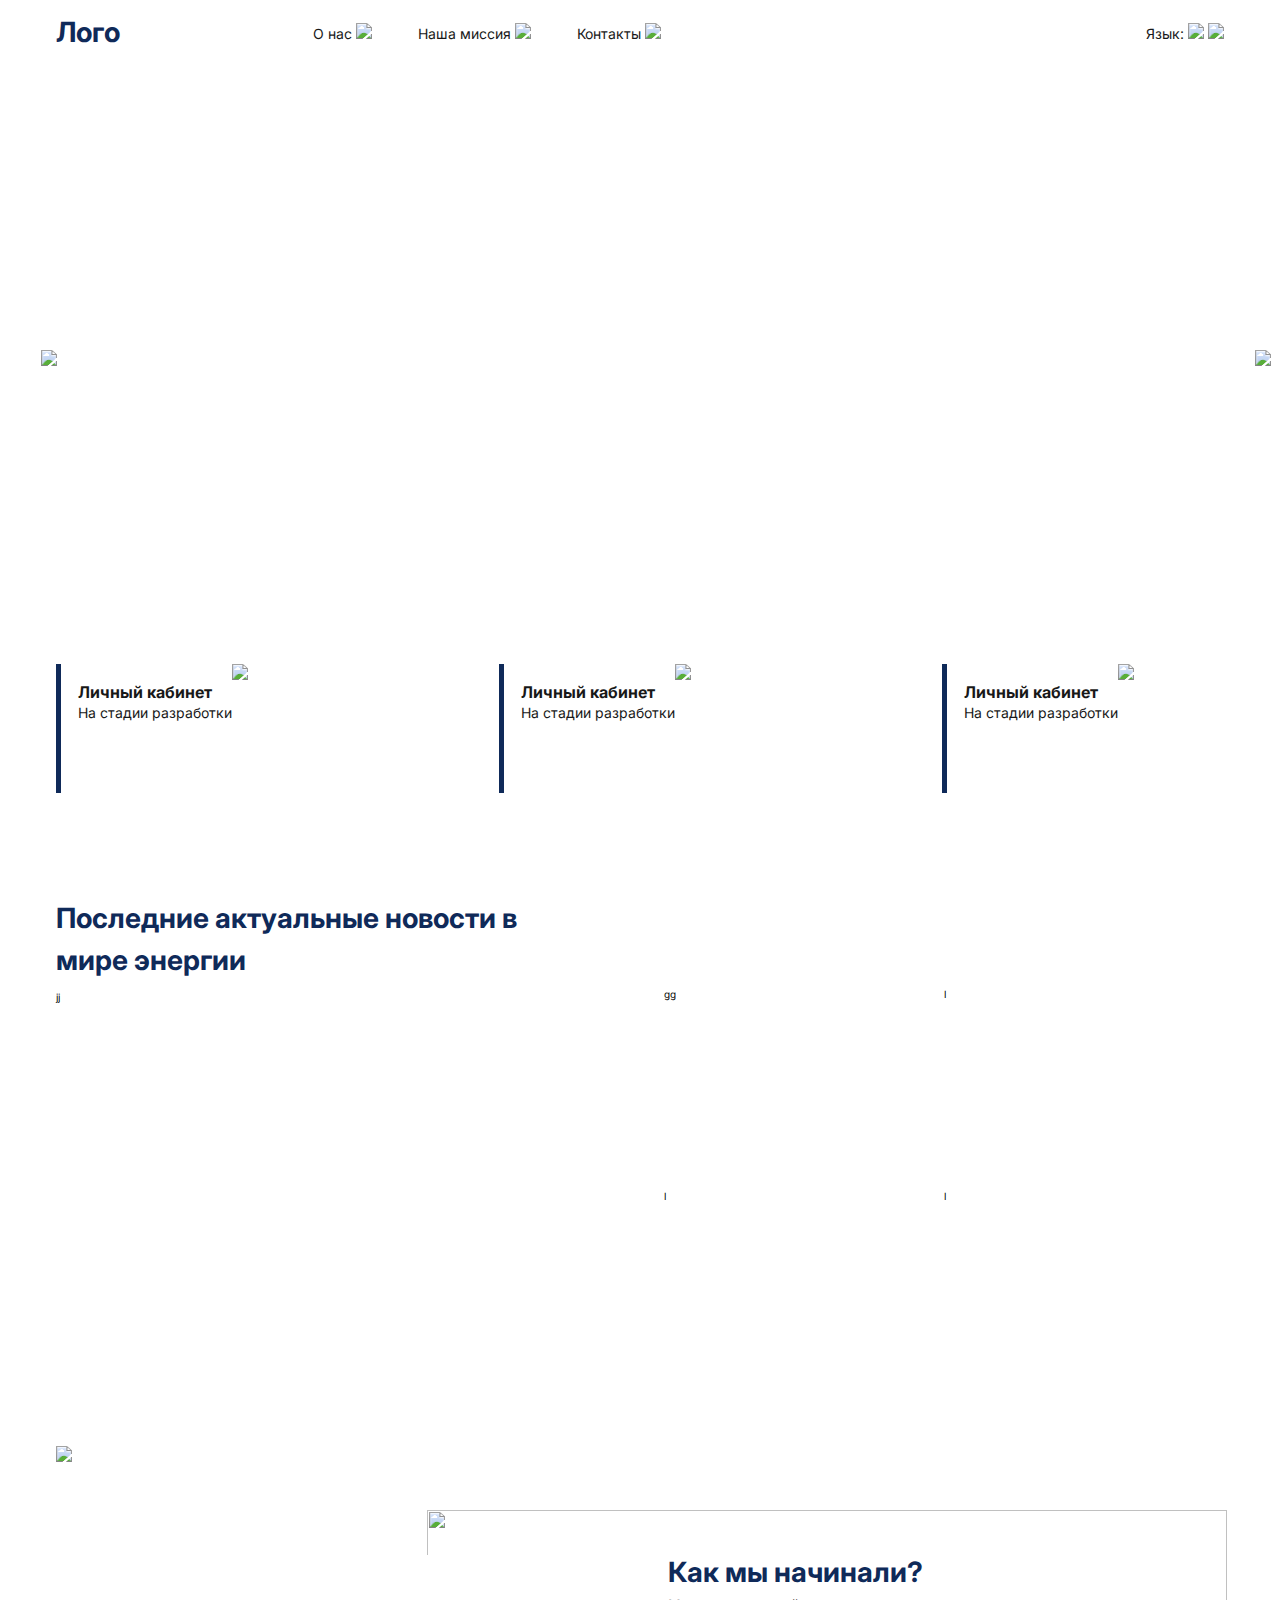
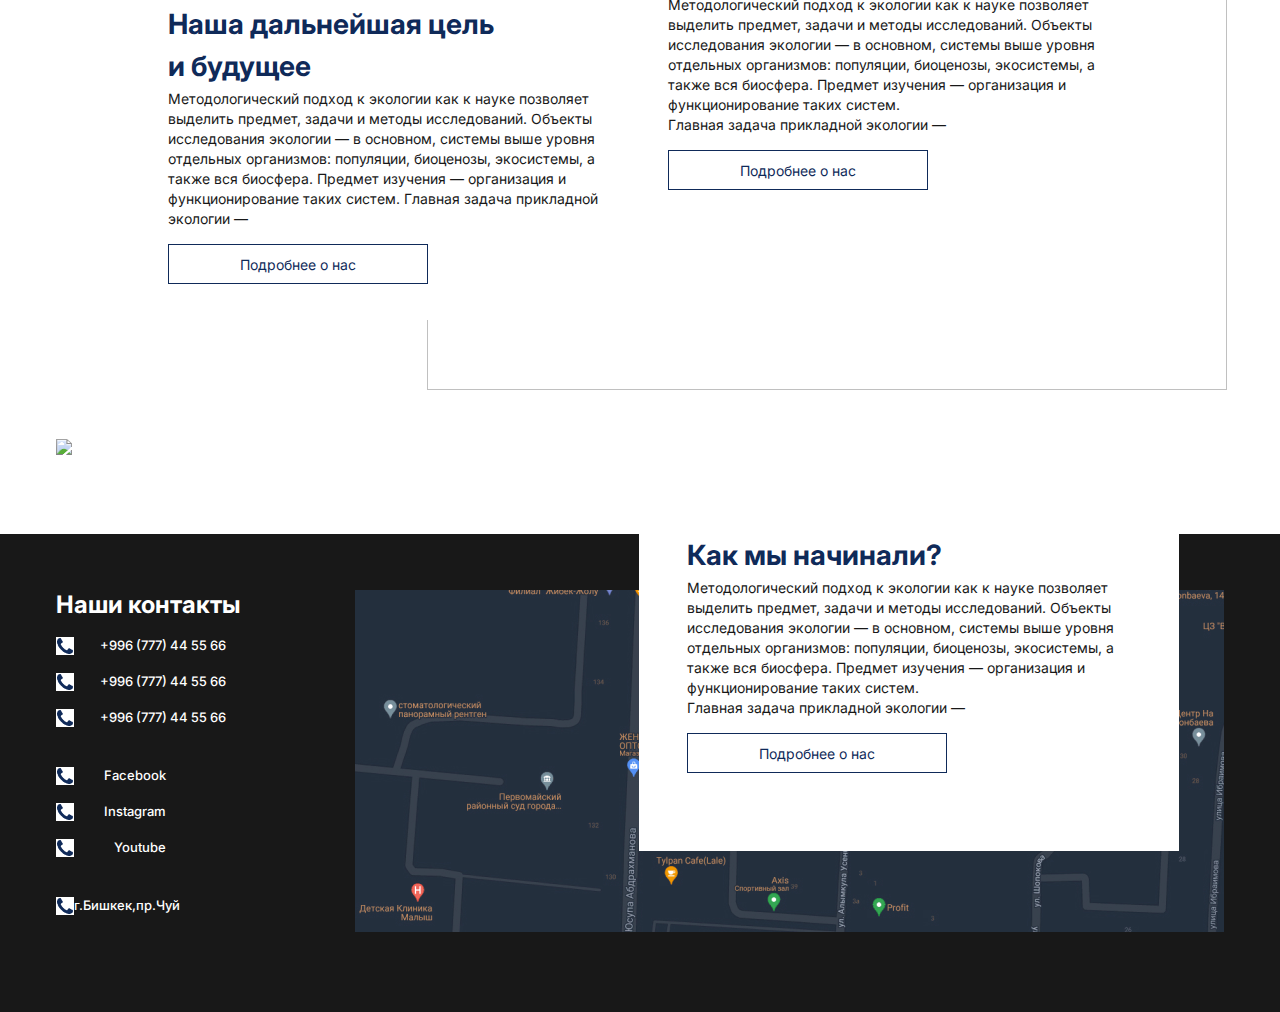
==== index.html @ 518c6cf9 "footer part finished" ====
<!DOCTYPE html>
<html lang="en   S">
  <head>
    <meta charset="UTF-8" />
    <meta http-equiv="X-UA-Compatible" content="IE=edge" />
    <meta name="viewport" content="width=device-width, initial-scale=1.0" />
    <title>Document</title>
    <link rel="preconnect" href="https://fonts.googleapis.com" />
    <link rel="preconnect" href="https://fonts.gstatic.com" crossorigin />
    <link rel="preconnect" href="https://fonts.googleapis.com" />
    <link rel="preconnect" href="https://fonts.gstatic.com" crossorigin />
    <link
      href="https://fonts.googleapis.com/css2?family=Inter:wght@400;500;700&display=swap"
      rel="stylesheet"
    />

    <link rel="stylesheet" href="./style.css" />
  </head>
  <body>
      <div class="container">
        <nav class="navbar">
          <div class="navbar__logo text-h1-28px">Лого</div>
          <div class="menu">
            <ul class="menu__items">
              <li class="menu__item">
                <a href="about" class="menu__link text-p-14px"
                  >О нас
                  <img src="./images/arrow.jpg" class="menu__img" />
                </a>
              </li>
              <li class="menu__item">
                <a href="about" class="menu__link text-p-14px"
                  >Наша миссия <img src="./images/arrow.jpg" class="menu__img"
                /></a>
              </li>
              <li class="menu__item">
                <a href="about" class="menu__link text-p-14px"
                  >Контакты <img src="./images/arrow.jpg" class="menu__img"
                /></a>
              </li>
            </ul>
            <div class="lang-switcher text-p-14px">
              Язык:
              <img src="./images/KG.jpg" class="lang-switcher__kg" />
              <img src="./images/RU.jpg" class="lang-switcher__ru" />
            </div>
        </nav>
      </div>
      <div class="header">
        <div class="header__button-arrow left-arrow"><img  src="./images/Arrow - Right 2.png"/></div>
        <article class="header__article">
          <h1 class="header__text text-h1-white-28px">Теплосети</h1>
        <p class="header__paragraph text-p-white-14px">Тепло в каждый уголок нашей страны</p>
        <button class="button header__button text-p-white-14px">Подробнее о нас</button>
        </article>
        <div class="header__button-arrow right-arrow"><img src="./images/Arrow - left 2.png"/></div>
      </div>
      <!-- Main -->
    <main class="main">
      <div class="container"><article class="main__article">
        <section class="main__section">
      
          <div class="main__rectangle"></div>
          <div class="main__section-text">
            <p class="text-p-16px">Личный кабинет</p>
            <p class="text-p-14px ">На стадии разработки</p>
          </div>
          <div class="main__section-image">
            <img src="./images/Work.jpg"/>
          </div>
        </section>
        <section class="main__section second__section">
          <div class="main__rectangle"></div>

          <div class="main__section-text">
            <p class="text-p-16px">Личный кабинет</p>
            <p class="text-p-14px ">На стадии разработки</p>
          </div>
          <div class="main__section-image">
            <img src="./images/Work.jpg"/>
          </div>
        </section>
        <section class="main__section third__section">
          <div class="main__rectangle"></div>

          <div class="main__section-text">
            <p class="text-p-16px">Личный кабинет</p>
            <p class="text-p-14px ">На стадии разработки</p>
          </div>
          <div class="main__section-image">
            <img src="./images/Work.jpg"/>
          </div>
        </section>
      </article>

      <!-- Main Section Second -->
      <article class="main__section-second">
        <h1 class="main__section-second-header text-h1-28px">Последние актуальные новости
          в мире энергии</h1>
          <div class="main__section-second-image">
            <div class="main__image">jj</div>
            <div class="main__images">
              <div class="main__images-upper">
                <div class="main_images-item">gg</div>
                <div class="main_images-item">l</div>
              </div>
              <div class="main__images-lower">
                <div class="main_images-item">l</div>
                <div class="main_images-item">l</div>

              </div>
            </div>

          </div>
      </article>

      <!-- About Section -->

      <article class="about">
                    <div class="about__image"><img src="./images/Rectangle 213.jpg"/></div>
        <section class="about__text">
<h1 class="about__text-header text-h1-28px">Как мы начинали?</h1>
<p class="about__text-paragraph text-p-14px">Методологический подход к экологии как к науке позволяет выделить предмет, задачи и методы исследований.
  Объекты исследования экологии — в основном, системы выше уровня отдельных организмов: популяции, биоценозы, экосистемы, а также вся биосфера. Предмет изучения — организация и функционирование таких систем.
   <br>Главная задача прикладной экологии — </p>
   <button class="button about__button text-p-white-14px">Подробнее о нас</button>
        </section>
      </article>
      <!-- About Section Second  -->
      <article class="about__section">
        <div class="about__section-image"><img src="./images/Rectangle 213.jpg"/></div>
<section class="about__section-text">
<h1 class="about__text-header-second text-h1-28px">Наша дальнейшая цель<br>
  и будущее</h1>
<p class="about__text-paragraph-second text-p-14px">Методологический подход к экологии как к науке позволяет выделить предмет, задачи и методы исследований.
  Объекты исследования экологии — в основном, системы выше уровня отдельных организмов: популяции, биоценозы, экосистемы, а также вся биосфера. Предмет изучения — организация и функционирование таких систем.
  
  Главная задача прикладной экологии — </p>
<button class="button about__button text-p-white-14px">Подробнее о нас</button>
</section>
</article>

<!-- About Section Third -->
<article class="about about__section-third">
  <div class="about__image"><img src="./images/Rectangle 213.jpg"/></div>
<section class="about__text about__section-third-text">
<h1 class="about__text-header text-h1-28px">Как мы начинали?</h1>
<p class="about__text-paragraph text-p-14px">Методологический подход к экологии как к науке позволяет выделить предмет, задачи и методы исследований.
Объекты исследования экологии — в основном, системы выше уровня отдельных организмов: популяции, биоценозы, экосистемы, а также вся биосфера. Предмет изучения — организация и функционирование таких систем.
<br>Главная задача прикладной экологии — </p>
<button class="button about__button text-p-white-14px">Подробнее о нас</button>
</section>
</article>

<!-- Container End -->
    </div>
    </main>

    <!-- Footer -->
    <footer >
      <div class="container">
        <section >
          <div class="footer__text">
          <h1 class="footer__header text-h1-white-24px">Наши контакты</h1>
          <div class="footer__contacts">
            <div class="footer__contact">
              <img class="footer__contact-image" src="./images/fa_phone.jpg"/>
            <p class="footer__contact-text text-h6-white-13px ">+996 (777) 44 55 66</p>
            </div>
            <div class="footer__contact">
              <img class="footer__contact-image" src="./images/fa_phone.jpg"/>
            <p class="footer__contact-text text-h6-white-13px ">+996 (777) 44 55 66</p>
            </div>
            <div class="footer__contact">
              <img class="footer__contact-image" src="./images/fa_phone.jpg"/>
            <p class="footer__contact-text text-h6-white-13px ">+996 (777) 44 55 66</p>
            </div>
          </div>
          <div class="footer__contacts social-media">
            <div class="footer__contact">
              <img class="footer__contact-image" src="./images/fa_phone.jpg"/>
            <p class="footer__contact-text text-h6-white-13px ">Facebook</p>
            </div>
            <div class="footer__contact">
              <img class="footer__contact-image" src="./images/fa_phone.jpg"/>
            <p class="footer__contact-text text-h6-white-13px ">Instagram</p>
            </div>
            <div class="footer__contact">
              <img class="footer__contact-image" src="./images/fa_phone.jpg"/>
            <p class="footer__contact-text text-h6-white-13px ">Youtube</p>
            </div>
            <div class="footer__contact map-contact">
              <img class="footer__contact-image" src="./images/fa_phone.jpg"/>
            <p class="footer__contact-text text-h6-white-13px ">г.Бишкек,пр.Чуй</p>
            </div>
          </div>
          

          </div>
          <div class="footer__image">
            <img src="./images/image1.jpg"/>
          </div>
        </section>
      </div>
    </footer>
  </body>
</html>
---- style.css ----
html {
  font-size: 62.5%;
}
*,
*::before,
*::after {
  box-sizing: border-box;
  margin: 0;
  padding: 0;
  list-style: none;
  text-decoration: none;
  border: none;
  outline: none;
}

body {
  font-family: "Inter";
  font-weight: 400;
  font-style: normal;
}
.container {
  max-width: 1168px;
  margin: 0 auto;
}

:root {
  --text-color: #181818;
  --bold--text-color: #0f2a59;
  --background-color: #e5e5e5;
  --black-color: #0f2a59;
  --white--text-color: #ffffff;
  --black--text-color: #200e32;
  --text--grey-color: #b6b6b6;
}
.text-h1-28px {
  font: 700 2.8rem/150% "Inter";
  color: var(--bold--text-color);
}
.text-h1-white-28px {
  font: 700 2.8rem/150% "Inter";
  color: var(--white--text-color);
}
.text-h1-white-24px {
  font: 700 2.4rem/2.9rem "Inter";
  color: var(--white--text-color);
}

.text-p-white-20px {
  font: 700 2rem/125% "Inter";
  color: var(--white--text-color);
}
.text-p-16px {
  font: 700 1.6rem/150% "Inter";
  color: var(--text-color);
}
.text-p-14px {
  font: 400 1.4rem/1.7rem "Inter";
  color: var(--text-color);
}
.text-p-white-14px {
  font: 400 1.4rem/150% "Inter";
  color: var(--white--text-color);
}
.text-p-grey-14px {
  font: 400 1.4rem/140% "Inter";
  color: var(--text--grey-color);
}

.text-h6-black-14px {
  font: 500 1.4rem/150% "Inter";
  color: var(--bold--text-color);
}
.text-h6-white-13px {
  font: 500 1.3rem/1.6rem "Inter";
  color: var(--white--text-color);
}
.text-p-white-13px {
  font: 700 1.3rem/125% "Inter";
  color: var(--white--text-color);
}
.text-p-white-11px {
  font: 700 1.1rem/125% "Inter";
  color: var(--white--text-color);
}

.button {
  background-color: transparent;
  border: 1px solid #ffffff;
  width: 198px;
  height: 40px;
}


/* Navbar */


.navbar {
  display: flex;
  justify-content: space-between;
  align-items: center;
  height: 6.4rem;
}
.menu {
  display: flex;
  justify-content: space-between;
  list-style: none;
  flex-grow: 0.75;
}
.menu__items {
  display: flex;
  justify-content: space-between;
  flex-grow: 0.16;
  list-style: none;
}

.header {
  display: flex;
  background-image: url(/images/fotka.png);
  height: 56.7rem;
}

.header__article {
  margin: 22.7rem 0 0 9.5rem;
}
.header__paragraph {
  margin-top: 2rem;
}
.header__button {
  margin-top: 5.3rem;
}
.header__button-arrow {
  width: 4rem;
  height: 4rem;
  border: 1px solid white;
  display: flex;
  justify-content: center;
  align-items: center;
}

.left-arrow {
  margin: 27.4rem 0 0 3.2rem;
}
.right-arrow {
  margin: 27.4rem 0 0 86.5rem;
}
.header__footer-arrow {
  margin: 53.1rem 61.5rem 0 0;
}

/* Main Section */

.main__section {
  display: flex;
  justify-content: space-between;
}
.main__rectangle {
  width: 0.5rem;
  height: 12.9rem;
  background: #0f2a59;
}

.main__article {
  display: flex;
  justify-content: space-between;
  margin-top: 3.3rem;
}
.main__section-text {
  margin-top: 1.6rem;
  margin-left: 1.7rem;
}
.third__section {
  margin-right: 9rem;
}

/* Second Section */

.main__section-second-header {
  width: 470px;
  height: 70px;
  margin-top: 10.4rem;
}
.main__image {
  width: 568px;
  height: 383px;
  background-image: url(./images/Group\ 1326.jpg);
  margin-top: 24px;
}
.main_images-item {
  width: 268px;
  height: 181px;
  margin-right: 1.2rem;
  background-image: url(./images/Group\ 1321.png);
}
.main__section-second-image {
  display: flex;
  justify-content: space-between;
}
.main__images {
  display: flex;
  flex-direction: column;
}
.main__images-upper,
.main__images-lower {
  display: flex;
  justify-content: space-between;
  margin-top: 2.1rem;
}

/* About Section */

.about {
  margin-top: 7.2rem;
  position: relative;
}
.about__text {
  width: 540px;
  height: 365px;
  background-color: white;
  position: absolute;
  z-index: 1;
  left: 56.4rem;
  top: 5.7rem;
}
.about__text-header {
  margin: 4.8rem 0 0 4.8rem;
}
.about__text-paragraph {
  width: 44.4rem;
  height: 14rem;
  margin: 0.2rem 0 0 4.8rem;
  flex: none;
  order: 1;
  flex-grow: 0;
  line-height: 2rem;
}
.about_image {
  position: absolute;
  z-index: 2;
}
.about__button {
  color: var(--bold--text-color);
  border: 1px solid #0f2a59;
  margin: 2rem 0 0 4.8rem;
  width: 26rem;
}

/* About Section */
.about__section {
  margin-top: 4.6rem;
  position: relative;
  height: 38.4rem;
}
.about__section-image img {
  position: absolute;
  left: 37.1rem;
  z-index: 1;
  width: 800px;
  height: 480px;
}

.about__section-text {
  width: 540px;
  height: 365px;
  background-color: white;
  position: absolute;
  z-index: 2;
  left: 6.4rem;
  top: 4.5rem;
}
.about__text-header-second {
  margin: 4.8rem 0 0 4.8rem;
}
.about__text-paragraph-second {
  width: 44.4rem;
  height: 14rem;
  margin: 0.2rem 0 0 4.8rem;
  flex: none;
  order: 1;
  flex-grow: 0;
  line-height:2rem;
}
.about__button {
  margin: 1.5rem 0 0 4.8rem;
  width: 260px;
  height: 40px;
}


/* Third Section */
.about__section-third{
  margin-top: 14.5rem;
}
.about__section-third-text{
  margin-top: -1rem;
  margin-left: 1.9rem;
}

/* Footer */

footer {
  background-color: var(--text-color);
  height: 47.8rem;
  margin-top: 7.7rem;
}
footer section{
  /* margin-top: 5rem; */
  display: flex;
  justify-content: space-between;
}
.footer__text,.footer__image{
  margin-top: 5.6rem;
}

.footer__contact{
  display: flex;
  justify-content: space-between;
  width: 17rem;
  margin-top: 1.8rem;
}
.footer__contact-image{
  background-color: transparent;
}
.social-media{
  margin-top: 4rem;
}
.social-media .footer__contact-text{
  margin-right: 6rem;
  
}
.map-contact{
  margin-top: 4rem;
}
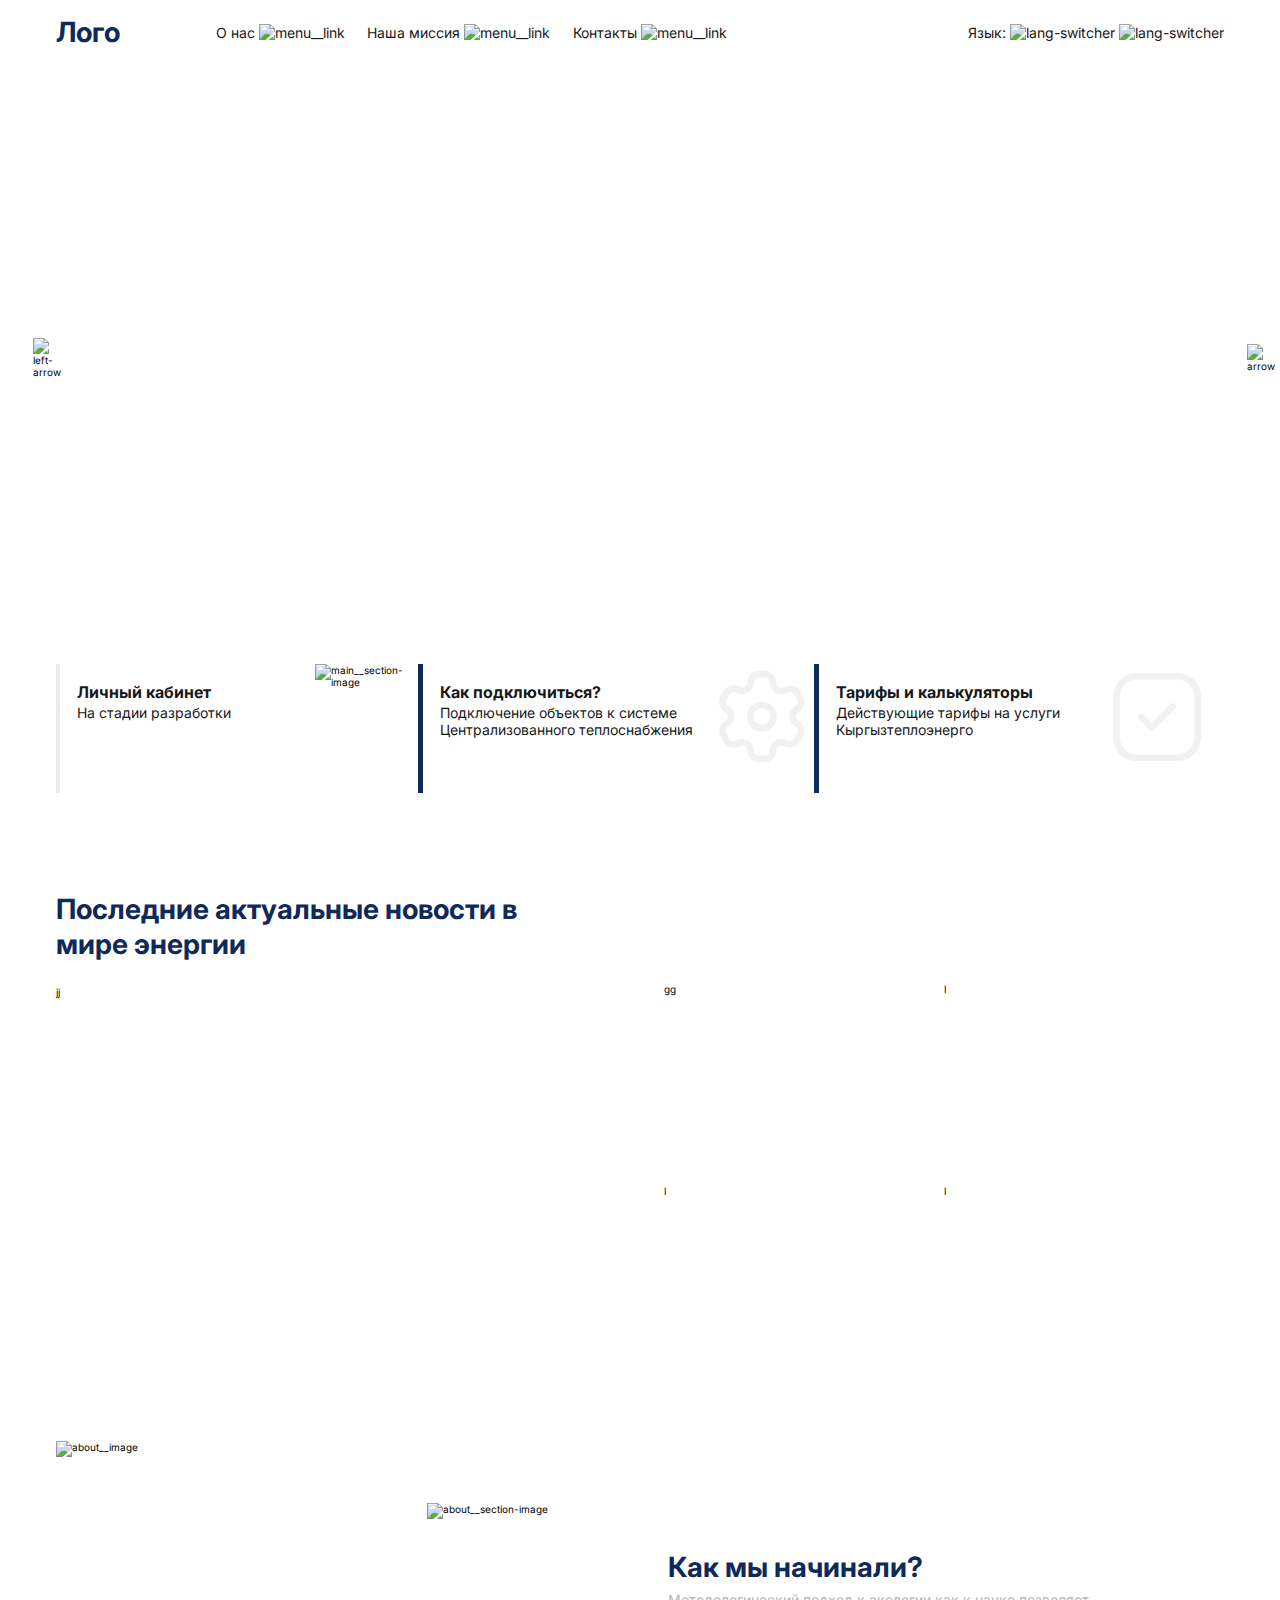
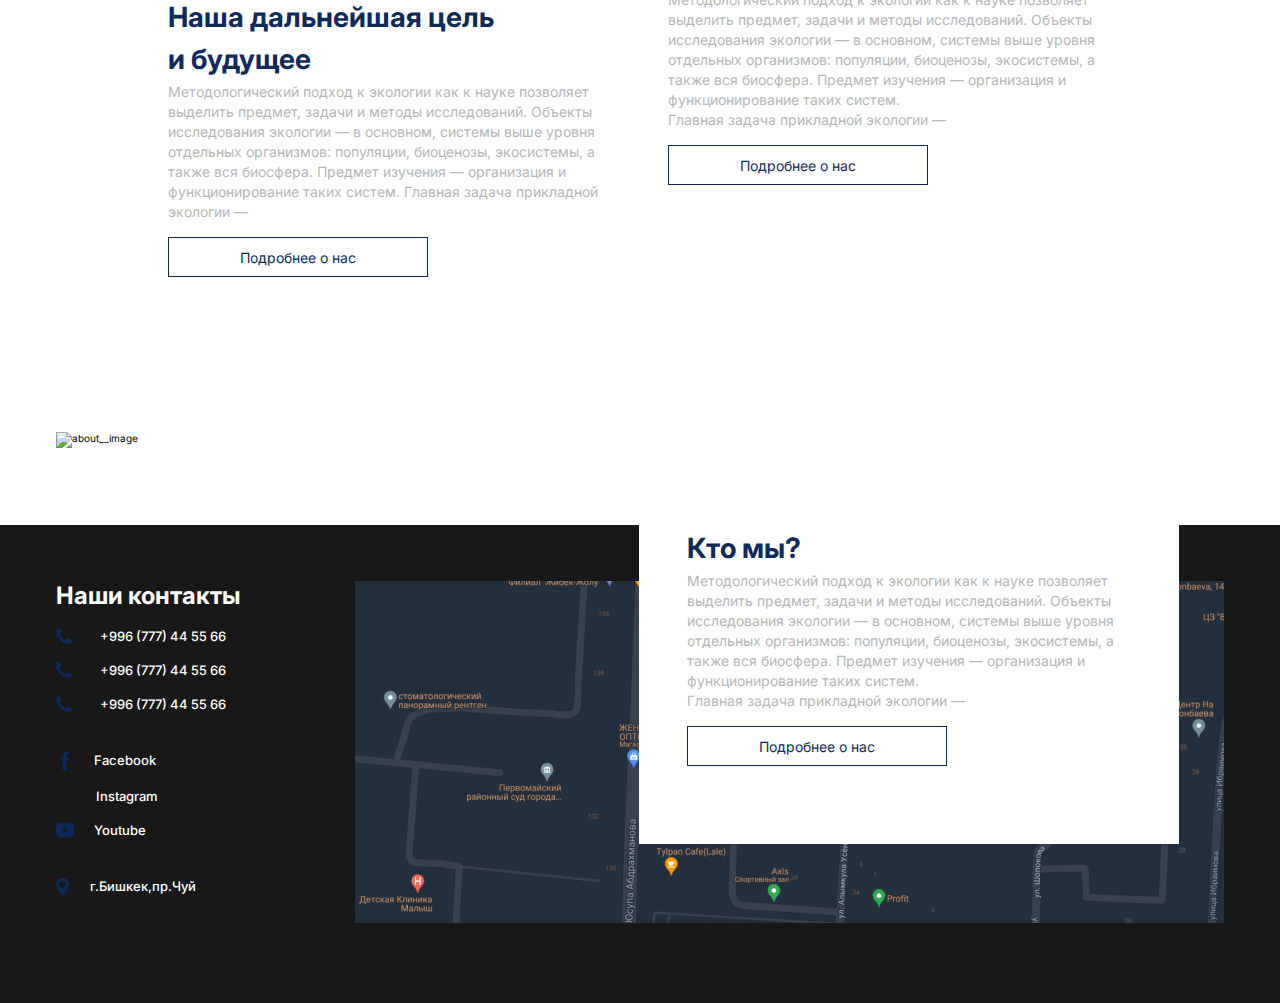
==== commit 1270b929: "added media screen" ====
--- a/index.html
+++ b/index.html
@@ -1,5 +1,5 @@
 <!DOCTYPE html>
-<html lang="en   S">
+<html lang="en">
   <head>
     <meta charset="UTF-8" />
     <meta http-equiv="X-UA-Compatible" content="IE=edge" />
@@ -15,88 +15,125 @@
     />
 
     <link rel="stylesheet" href="./style.css" />
+    <link rel="stylesheet" href="./header.css" />
+    <link rel="stylesheet" href="./footer.css" />
+    <link rel="stylesheet" href="./main.css" />
   </head>
   <body>
+    <div class="container">
+      <nav class="navbar">
+        <div class="navbar__logo text-h1-28px">Лого</div>
+        <div class="menu">
+          <ul class="menu__items">
+            <li class="menu__item">
+              <a href="about.html" class="menu__link text-p-14px"
+                >О нас
+                <img
+                  src="./images/arrow.jpg"
+                  class="menu__img"
+                  alt="menu__link"
+                />
+              </a>
+            </li>
+            <li class="menu__item">
+              <a href="about" class="menu__link text-p-14px"
+                >Наша миссия
+                <img
+                  src="./images/arrow.jpg"
+                  class="menu__img"
+                  alt="menu__link"
+              /></a>
+            </li>
+            <li class="menu__item">
+              <a href="#footer" class="menu__link text-p-14px"
+                >Контакты
+                <img
+                  src="./images/arrow.jpg"
+                  class="menu__img"
+                  alt="menu__link"
+              /></a>
+            </li>
+          </ul>
+          <div class="lang-switcher text-p-14px">
+            Язык:
+            <img
+              src="./images/KG.jpg"
+              class="lang-switcher__kg"
+              alt="lang-switcher"
+            />
+            <img
+              src="./images/RU.jpg"
+              class="lang-switcher__ru"
+              alt="lang-switcher"
+            />
+          </div>
+        </div>
+      </nav>
+    </div>
+    <div class="header">
+      <div class="header__button-arrow left-arrow">
+        <img src="./images/Arrow - Right 2.png" alt="left-arrow" />
+      </div>
+      <article class="header__article">
+        <h1 class="header__text text-h1-white-28px">Теплосети</h1>
+        <p class="header__paragraph text-p-white-14px">
+          Тепло в каждый уголок нашей страны
+        </p>
+        <button class="button header__button text-p-white-14px">
+          Подробнее о нас
+        </button>
+      </article>
+      <div class="header__button-arrow right-arrow">
+        <img src="./images/Arrow - left 2.png" alt="arrow" />
+      </div>
+    </div>
+    <!-- Main -->
+    <main class="main">
       <div class="container">
-        <nav class="navbar">
-          <div class="navbar__logo text-h1-28px">Лого</div>
-          <div class="menu">
-            <ul class="menu__items">
-              <li class="menu__item">
-                <a href="about" class="menu__link text-p-14px"
-                  >О нас
-                  <img src="./images/arrow.jpg" class="menu__img" />
-                </a>
-              </li>
-              <li class="menu__item">
-                <a href="about" class="menu__link text-p-14px"
-                  >Наша миссия <img src="./images/arrow.jpg" class="menu__img"
-                /></a>
-              </li>
-              <li class="menu__item">
-                <a href="about" class="menu__link text-p-14px"
-                  >Контакты <img src="./images/arrow.jpg" class="menu__img"
-                /></a>
-              </li>
-            </ul>
-            <div class="lang-switcher text-p-14px">
-              Язык:
-              <img src="./images/KG.jpg" class="lang-switcher__kg" />
-              <img src="./images/RU.jpg" class="lang-switcher__ru" />
-            </div>
-        </nav>
-      </div>
-      <div class="header">
-        <div class="header__button-arrow left-arrow"><img  src="./images/Arrow - Right 2.png"/></div>
-        <article class="header__article">
-          <h1 class="header__text text-h1-white-28px">Теплосети</h1>
-        <p class="header__paragraph text-p-white-14px">Тепло в каждый уголок нашей страны</p>
-        <button class="button header__button text-p-white-14px">Подробнее о нас</button>
-        </article>
-        <div class="header__button-arrow right-arrow"><img src="./images/Arrow - left 2.png"/></div>
-      </div>
-      <!-- Main -->
-    <main class="main">
-      <div class="container"><article class="main__article">
-        <section class="main__section">
-      
-          <div class="main__rectangle"></div>
-          <div class="main__section-text">
-            <p class="text-p-16px">Личный кабинет</p>
-            <p class="text-p-14px ">На стадии разработки</p>
-          </div>
-          <div class="main__section-image">
-            <img src="./images/Work.jpg"/>
-          </div>
-        </section>
-        <section class="main__section second__section">
-          <div class="main__rectangle"></div>
-
-          <div class="main__section-text">
-            <p class="text-p-16px">Личный кабинет</p>
-            <p class="text-p-14px ">На стадии разработки</p>
-          </div>
-          <div class="main__section-image">
-            <img src="./images/Work.jpg"/>
-          </div>
-        </section>
-        <section class="main__section third__section">
-          <div class="main__rectangle"></div>
-
-          <div class="main__section-text">
-            <p class="text-p-16px">Личный кабинет</p>
-            <p class="text-p-14px ">На стадии разработки</p>
-          </div>
-          <div class="main__section-image">
-            <img src="./images/Work.jpg"/>
-          </div>
-        </section>
-      </article>
-
-      <!-- Main Section Second -->
-      <article class="main__section-second">
-        <h1 class="main__section-second-header text-h1-28px">Последние актуальные новости
-          в мире энергии</h1>
+        <article class="main__article">
+          <section class="main__section">
+            <div class="main__rectangle first__rectangle"></div>
+            <div class="main__section-text">
+              <p class="text-p-16px">Личный кабинет</p>
+              <p class="text-p-14px">На стадии разработки</p>
+            </div>
+            <div class="main__section-image">
+              <img src="./images/Work.jpg" alt="main__section-image" />
+            </div>
+          </section>
+          <section class="main__section second__section">
+            <div class="main__rectangle"></div>
+
+            <div class="main__section-text">
+              <p class="text-p-16px">Как подключиться?</p>
+              <p class="text-p-14px">
+                Подключение объектов к системе Централизованного теплоснабжения
+              </p>
+            </div>
+            <div class="main__section-image">
+              <img src="./images/Setting.jpg" alt="main__section-image" />
+            </div>
+          </section>
+          <section class="main__section third__section">
+            <div class="main__rectangle"></div>
+
+            <div class="main__section-text">
+              <p class="text-p-16px">Тарифы и калькуляторы</p>
+              <p class="text-p-14px">
+                Действующие тарифы на услуги Кыргызтеплоэнерго
+              </p>
+            </div>
+            <div class="main__section-image">
+              <img src="./images/Tick Square.jpg" alt="main__section-image" />
+            </div>
+          </section>
+        </article>
+
+        <!-- Main Section Second -->
+        <article class="main__section-second">
+          <h1 class="main__section-second-header text-h1-28px">
+            Последние актуальные новости в мире энергии
+          </h1>
           <div class="main__section-second-image">
             <div class="main__image">jj</div>
             <div class="main__images">
@@ -107,98 +144,159 @@
               <div class="main__images-lower">
                 <div class="main_images-item">l</div>
                 <div class="main_images-item">l</div>
-
-              </div>
-            </div>
-
-          </div>
-      </article>
-
-      <!-- About Section -->
-
-      <article class="about">
-                    <div class="about__image"><img src="./images/Rectangle 213.jpg"/></div>
-        <section class="about__text">
-<h1 class="about__text-header text-h1-28px">Как мы начинали?</h1>
-<p class="about__text-paragraph text-p-14px">Методологический подход к экологии как к науке позволяет выделить предмет, задачи и методы исследований.
-  Объекты исследования экологии — в основном, системы выше уровня отдельных организмов: популяции, биоценозы, экосистемы, а также вся биосфера. Предмет изучения — организация и функционирование таких систем.
-   <br>Главная задача прикладной экологии — </p>
-   <button class="button about__button text-p-white-14px">Подробнее о нас</button>
-        </section>
-      </article>
-      <!-- About Section Second  -->
-      <article class="about__section">
-        <div class="about__section-image"><img src="./images/Rectangle 213.jpg"/></div>
-<section class="about__section-text">
-<h1 class="about__text-header-second text-h1-28px">Наша дальнейшая цель<br>
-  и будущее</h1>
-<p class="about__text-paragraph-second text-p-14px">Методологический подход к экологии как к науке позволяет выделить предмет, задачи и методы исследований.
-  Объекты исследования экологии — в основном, системы выше уровня отдельных организмов: популяции, биоценозы, экосистемы, а также вся биосфера. Предмет изучения — организация и функционирование таких систем.
-  
-  Главная задача прикладной экологии — </p>
-<button class="button about__button text-p-white-14px">Подробнее о нас</button>
-</section>
-</article>
-
-<!-- About Section Third -->
-<article class="about about__section-third">
-  <div class="about__image"><img src="./images/Rectangle 213.jpg"/></div>
-<section class="about__text about__section-third-text">
-<h1 class="about__text-header text-h1-28px">Как мы начинали?</h1>
-<p class="about__text-paragraph text-p-14px">Методологический подход к экологии как к науке позволяет выделить предмет, задачи и методы исследований.
-Объекты исследования экологии — в основном, системы выше уровня отдельных организмов: популяции, биоценозы, экосистемы, а также вся биосфера. Предмет изучения — организация и функционирование таких систем.
-<br>Главная задача прикладной экологии — </p>
-<button class="button about__button text-p-white-14px">Подробнее о нас</button>
-</section>
-</article>
-
-<!-- Container End -->
-    </div>
+              </div>
+            </div>
+          </div>
+        </article>
+
+        <!-- About Section -->
+
+        <article class="about">
+          <div class="about__image">
+            <img src="./images/Rectangle213.jpg" alt="about__image" />
+          </div>
+          <section class="about__text">
+            <h1 class="about__text-header text-h1-28px">Как мы начинали?</h1>
+            <p class="about__text-paragraph text-p-14px">
+              Методологический подход к экологии как к науке позволяет выделить
+              предмет, задачи и методы исследований. Объекты исследования
+              экологии — в основном, системы выше уровня отдельных организмов:
+              популяции, биоценозы, экосистемы, а также вся биосфера. Предмет
+              изучения — организация и функционирование таких систем.
+              <br />Главная задача прикладной экологии —
+            </p>
+            <button class="button about__button text-p-white-14px">
+              Подробнее о нас
+            </button>
+          </section>
+        </article>
+        <!-- About Section Second  -->
+        <article class=" about about__section">
+          <div class="about__section-image">
+            <img src="./images/Rectangle213.jpg" alt="about__section-image" />
+          </div>
+          <section class="about__section-text">
+            <h1 class="about__text-header-second text-h1-28px">
+              Наша дальнейшая цель<br />
+              и будущее
+            </h1>
+            <p class="about__text-paragraph-second text-p-14px">
+              Методологический подход к экологии как к науке позволяет выделить
+              предмет, задачи и методы исследований. Объекты исследования
+              экологии — в основном, системы выше уровня отдельных организмов:
+              популяции, биоценозы, экосистемы, а также вся биосфера. Предмет
+              изучения — организация и функционирование таких систем. Главная
+              задача прикладной экологии —
+            </p>
+            <button class="button about__button text-p-white-14px">
+              Подробнее о нас
+            </button>
+          </section>
+        </article>
+
+        <!-- About Section Third -->
+        <article class="about about__section-third">
+          <div class="about__image">
+            <img src="./images/Rectangle213.jpg" alt="about__image" />
+          </div>
+          <section class="about__text about__section-third-text">
+            <h2 class="about__text-header text-h1-28px">Кто мы?</h2>
+            <p class="about__text-paragraph text-p-14px">
+              Методологический подход к экологии как к науке позволяет выделить
+              предмет, задачи и методы исследований. Объекты исследования
+              экологии — в основном, системы выше уровня отдельных организмов:
+              популяции, биоценозы, экосистемы, а также вся биосфера. Предмет
+              изучения — организация и функционирование таких систем.
+              <br />Главная задача прикладной экологии —
+            </p>
+            <button class="button about__button text-p-white-14px">
+              Подробнее о нас
+            </button>
+          </section>
+        </article>
+
+        <!-- Container End -->
+      </div>
     </main>
 
     <!-- Footer -->
-    <footer >
+    <footer>
       <div class="container">
-        <section >
+        <section>
           <div class="footer__text">
-          <h1 class="footer__header text-h1-white-24px">Наши контакты</h1>
-          <div class="footer__contacts">
-            <div class="footer__contact">
-              <img class="footer__contact-image" src="./images/fa_phone.jpg"/>
-            <p class="footer__contact-text text-h6-white-13px ">+996 (777) 44 55 66</p>
-            </div>
-            <div class="footer__contact">
-              <img class="footer__contact-image" src="./images/fa_phone.jpg"/>
-            <p class="footer__contact-text text-h6-white-13px ">+996 (777) 44 55 66</p>
-            </div>
-            <div class="footer__contact">
-              <img class="footer__contact-image" src="./images/fa_phone.jpg"/>
-            <p class="footer__contact-text text-h6-white-13px ">+996 (777) 44 55 66</p>
-            </div>
-          </div>
-          <div class="footer__contacts social-media">
-            <div class="footer__contact">
-              <img class="footer__contact-image" src="./images/fa_phone.jpg"/>
-            <p class="footer__contact-text text-h6-white-13px ">Facebook</p>
-            </div>
-            <div class="footer__contact">
-              <img class="footer__contact-image" src="./images/fa_phone.jpg"/>
-            <p class="footer__contact-text text-h6-white-13px ">Instagram</p>
-            </div>
-            <div class="footer__contact">
-              <img class="footer__contact-image" src="./images/fa_phone.jpg"/>
-            <p class="footer__contact-text text-h6-white-13px ">Youtube</p>
-            </div>
-            <div class="footer__contact map-contact">
-              <img class="footer__contact-image" src="./images/fa_phone.jpg"/>
-            <p class="footer__contact-text text-h6-white-13px ">г.Бишкек,пр.Чуй</p>
-            </div>
-          </div>
-          
-
+            <h1 class="footer__header text-h1-white-24px">Наши контакты</h1>
+            <div class="footer__contacts">
+              <div class="footer__contact">
+                <img
+                  class="footer__contact-image"
+                  src="./images/Vector.png"
+                  alt="contact-image"
+                />
+                <p class="footer__contact-text text-h6-white-13px">
+                  +996 (777) 44 55 66
+                </p>
+              </div>
+              <div class="footer__contact">
+                <img
+                  class="footer__contact-image"
+                  src="./images/Vector.png"
+                  alt="contact-image"
+                />
+                <p class="footer__contact-text text-h6-white-13px">
+                  +996 (777) 44 55 66
+                </p>
+              </div>
+              <div class="footer__contact">
+                <img
+                  class="footer__contact-image"
+                  src="./images/Vector.png"
+                  alt="contact-image"
+                />
+                <p class="footer__contact-text text-h6-white-13px">
+                  +996 (777) 44 55 66
+                </p>
+              </div>
+            </div>
+            <div class="footer__contacts social-media">
+              <a href="https://www.facebook.com" class="footer__contact">
+                <img
+                  class="footer__contact-image"
+                  src="./images/facebook-3 1.png"
+                  alt="contact-image"
+                />
+                <p class="footer__contact-text text-h6-white-13px">
+                  Facebook
+                </p></a
+              >
+
+              <a
+                class="footer__contact instagram-contact"
+                href="https://www.instagram.com"
+              >
+                <p class="footer__contact-text text-h6-white-13px">Instagram</p>
+              </a>
+              <a class="footer__contact" href="https://www.youtube.com">
+                <img
+                  class="footer__contact-image"
+                  src="./images/Vector (1).png"
+                  alt="contact-image"
+                />
+                <p class="footer__contact-text text-h6-white-13px">Youtube</p>
+              </a>
+              <a class="footer__contact map-contact" href="https://www.2gis.kg">
+                <img
+                  class="footer__contact-image"
+                  src="./images/Group.png"
+                  alt="contact-image"
+                />
+                <p class="footer__contact-text text-h6-white-13px">
+                  г.Бишкек,пр.Чуй
+                </p>
+              </a>
+            </div>
           </div>
           <div class="footer__image">
-            <img src="./images/image1.jpg"/>
+            <img src="./images/image1.jpg" alt="footer__image" />
           </div>
         </section>
       </div>
--- a/style.css
+++ b/style.css
@@ -32,6 +32,10 @@
   --black--text-color: #200e32;
   --text--grey-color: #b6b6b6;
 }
+.text-h1-32px {
+  font: 700 3.2rem/140% "Inter";
+  color: var(--text-color);
+}
 .text-h1-28px {
   font: 700 2.8rem/150% "Inter";
   color: var(--bold--text-color);
@@ -53,6 +57,7 @@
   font: 700 1.6rem/150% "Inter";
   color: var(--text-color);
 }
+
 .text-p-14px {
   font: 400 1.4rem/1.7rem "Inter";
   color: var(--text-color);
@@ -82,252 +87,45 @@
   font: 700 1.1rem/125% "Inter";
   color: var(--white--text-color);
 }
+.text-p-grey-14px-300 {
+  font: 300 1.4rem/150% "Inter";
+  color: #7f8d97;
+}
 
 .button {
   background-color: transparent;
   border: 1px solid #ffffff;
   width: 198px;
   height: 40px;
+  transition: var(--background-color) 0.5s ease;
 }
 
 
-/* Navbar */
-
-
-.navbar {
-  display: flex;
-  justify-content: space-between;
-  align-items: center;
-  height: 6.4rem;
-}
-.menu {
-  display: flex;
-  justify-content: space-between;
-  list-style: none;
-  flex-grow: 0.75;
-}
-.menu__items {
-  display: flex;
-  justify-content: space-between;
-  flex-grow: 0.16;
-  list-style: none;
+@keyframes pulse {
+  0% {
+    transform: scale(1);
+  }
+  50% {
+    transform: scale(1.1);
+  }
+  100% {
+    transform: scale(1);
+  }
 }
 
-.header {
-  display: flex;
-  background-image: url(/images/fotka.png);
-  height: 56.7rem;
-}
-
-.header__article {
-  margin: 22.7rem 0 0 9.5rem;
-}
-.header__paragraph {
-  margin-top: 2rem;
-}
 .header__button {
-  margin-top: 5.3rem;
-}
-.header__button-arrow {
-  width: 4rem;
-  height: 4rem;
-  border: 1px solid white;
-  display: flex;
-  justify-content: center;
-  align-items: center;
-}
-
-.left-arrow {
-  margin: 27.4rem 0 0 3.2rem;
-}
-.right-arrow {
-  margin: 27.4rem 0 0 86.5rem;
-}
-.header__footer-arrow {
-  margin: 53.1rem 61.5rem 0 0;
-}
-
-/* Main Section */
-
-.main__section {
-  display: flex;
-  justify-content: space-between;
-}
-.main__rectangle {
-  width: 0.5rem;
-  height: 12.9rem;
-  background: #0f2a59;
-}
-
-.main__article {
-  display: flex;
-  justify-content: space-between;
-  margin-top: 3.3rem;
-}
-.main__section-text {
-  margin-top: 1.6rem;
-  margin-left: 1.7rem;
-}
-.third__section {
-  margin-right: 9rem;
-}
-
-/* Second Section */
-
-.main__section-second-header {
-  width: 470px;
-  height: 70px;
-  margin-top: 10.4rem;
-}
-.main__image {
-  width: 568px;
-  height: 383px;
-  background-image: url(./images/Group\ 1326.jpg);
-  margin-top: 24px;
-}
-.main_images-item {
-  width: 268px;
-  height: 181px;
-  margin-right: 1.2rem;
-  background-image: url(./images/Group\ 1321.png);
-}
-.main__section-second-image {
-  display: flex;
-  justify-content: space-between;
-}
-.main__images {
-  display: flex;
-  flex-direction: column;
-}
-.main__images-upper,
-.main__images-lower {
-  display: flex;
-  justify-content: space-between;
-  margin-top: 2.1rem;
-}
-
-/* About Section */
-
-.about {
-  margin-top: 7.2rem;
-  position: relative;
-}
-.about__text {
-  width: 540px;
-  height: 365px;
-  background-color: white;
-  position: absolute;
-  z-index: 1;
-  left: 56.4rem;
-  top: 5.7rem;
-}
-.about__text-header {
-  margin: 4.8rem 0 0 4.8rem;
-}
-.about__text-paragraph {
-  width: 44.4rem;
-  height: 14rem;
-  margin: 0.2rem 0 0 4.8rem;
-  flex: none;
-  order: 1;
-  flex-grow: 0;
-  line-height: 2rem;
-}
-.about_image {
-  position: absolute;
-  z-index: 2;
-}
-.about__button {
-  color: var(--bold--text-color);
-  border: 1px solid #0f2a59;
-  margin: 2rem 0 0 4.8rem;
-  width: 26rem;
-}
-
-/* About Section */
-.about__section {
-  margin-top: 4.6rem;
-  position: relative;
-  height: 38.4rem;
-}
-.about__section-image img {
-  position: absolute;
-  left: 37.1rem;
-  z-index: 1;
-  width: 800px;
-  height: 480px;
-}
-
-.about__section-text {
-  width: 540px;
-  height: 365px;
-  background-color: white;
-  position: absolute;
-  z-index: 2;
-  left: 6.4rem;
-  top: 4.5rem;
-}
-.about__text-header-second {
-  margin: 4.8rem 0 0 4.8rem;
-}
-.about__text-paragraph-second {
-  width: 44.4rem;
-  height: 14rem;
-  margin: 0.2rem 0 0 4.8rem;
-  flex: none;
-  order: 1;
-  flex-grow: 0;
-  line-height:2rem;
-}
-.about__button {
-  margin: 1.5rem 0 0 4.8rem;
-  width: 260px;
-  height: 40px;
+  animation: pulse 2s infinite;
 }
 
 
-/* Third Section */
-.about__section-third{
-  margin-top: 14.5rem;
-}
-.about__section-third-text{
-  margin-top: -1rem;
-  margin-left: 1.9rem;
-}
+/* Media Screen */
 
-/* Footer */
-
-footer {
-  background-color: var(--text-color);
-  height: 47.8rem;
-  margin-top: 7.7rem;
-}
-footer section{
-  /* margin-top: 5rem; */
-  display: flex;
-  justify-content: space-between;
-}
-.footer__text,.footer__image{
-  margin-top: 5.6rem;
-}
-
-.footer__contact{
-  display: flex;
-  justify-content: space-between;
-  width: 17rem;
-  margin-top: 1.8rem;
-}
-.footer__contact-image{
-  background-color: transparent;
-}
-.social-media{
-  margin-top: 4rem;
-}
-.social-media .footer__contact-text{
-  margin-right: 6rem;
-  
-}
-.map-contact{
-  margin-top: 4rem;
-}
-
+@media screen and (max-width: 320px) {
+  .container {
+    width: 100%;
+    margin: 0 auto;
+  }
+  .menu__items{
+    display: none;
+  }
+}--- a/header.css
+++ b/header.css
@@ -0,0 +1,106 @@
+@import url("./style.css");
+
+/* Navbar */
+
+.navbar {
+  display: flex;
+  justify-content: space-between;
+  align-items: center;
+  height: 6.4rem;
+}
+.menu {
+  display: flex;
+  justify-content: space-between;
+  list-style: none;
+  flex-grow: 0.75;
+}
+.menu__items {
+  display: flex;
+  justify-content: space-between;
+  flex-grow: 0.16;
+  list-style: none;
+  cursor: pointer;
+}
+
+.lang-switcher {
+  cursor: pointer;
+}
+
+.header {
+  display: flex;
+  background-image: url(/images/fotka.png);
+  height: 56.7rem;
+}
+
+.header__article {
+  margin: 22.7rem 0 0 9.5rem;
+}
+.header__paragraph {
+  margin-top: 2rem;
+}
+.header__button {
+  margin-top: 5.3rem;
+}
+.header__button-arrow {
+  width: 4rem;
+  height: 4rem;
+  border: 1px solid white;
+  display: flex;
+  justify-content: center;
+  align-items: center;
+}
+
+.left-arrow {
+  margin: 27.4rem 0 0 3.2rem;
+}
+.right-arrow {
+  margin: 27.4rem 0 0 86.5rem;
+}
+.header__footer-arrow {
+  margin: 53.1rem 61.5rem 0 0;
+}
+
+@media (max-width: 768px) {
+  .header {
+    width: 100%;
+    height: 40rem;
+    background-size: stretch;
+    height: 56.7rem;
+  }
+  .right-arrow {
+    margin: 27.4rem 0 0 22rem;
+  }
+
+  .header__article {
+    margin: 15rem 0 0 6rem;
+  }
+  .navbar__logo {
+    font-size: 3rem;
+  }
+  .navbar {
+    align-items: center;
+  }
+  .lang-switcher {
+    margin-right: 9rem;
+  }
+}
+
+@media (max-width: 480px) {
+  .lang-switcher {
+    margin-right: 0;
+    margin-left: 20rem;
+  }
+  .menu__items {
+    display: none;
+  }
+  .header {
+    width: 100%;
+    height: 40rem;
+    background-size: stretch;
+  }
+  .right-arrow,
+  .left-arrow {
+    display: none;
+    margin: auto;
+  }
+}
--- a/footer.css
+++ b/footer.css
@@ -0,0 +1,56 @@
+/* Footer */
+
+footer {
+    background-color: var(--text-color);
+    height: 47.8rem;
+    margin-top: 7.7rem;
+  }
+  footer section {
+    /* margin-top: 5rem; */
+    display: flex;
+    justify-content: space-between;
+  }
+  .footer__text,
+  .footer__image {
+    margin-top: 5.6rem;
+  }
+  
+  .footer__contact {
+    display: flex;
+    justify-content: space-between;
+    width: 17rem;
+    margin-top: 1.8rem;
+  }
+  .footer__contact-image {
+    background-color: transparent;
+  }
+  .social-media {
+    margin-top: 4rem;
+    
+  }
+  .social-media .footer__contact{
+    display: flex;
+    justify-content: flex-start;
+  }
+  .social-media .footer__contact-text {
+    margin-left: 2rem;
+  }
+  .instagram-contact{
+    margin-left: 2rem;
+  }
+
+  .map-contact {
+    margin-top: 4rem;
+  }
+
+
+  /* Media Query */
+
+@media (max-width: 768px) {
+  
+ .footer__image img{
+  width: 100%;
+  height: 20vh;
+ }
+ 
+}--- a/main.css
+++ b/main.css
@@ -0,0 +1,212 @@
+/* @import url("./style.css")  */
+
+
+
+/* Main Section */ 
+
+.main__section {
+  display: flex;
+  justify-content: space-between;
+}
+.main__rectangle {
+  width: 0.5rem;
+  height: 12.9rem;
+  background: #0f2a59;
+}
+
+.main__article {
+  display: flex;
+  justify-content: space-between;
+  margin-top: 3.3rem;
+}
+.main__section-text {
+  margin-top: 1.6rem;
+  margin-left: 1.7rem;
+}
+.third__section {
+  margin-right: 9rem;
+}
+
+/* Second Section */
+.main__section-second{
+  margin-top: 8.2rem;
+
+}
+.main__section-second-header {
+  width: 47rem;
+  height: 7rem;
+  line-height: 125%;
+}
+.main__image {
+  width: 568px;
+  height: 383px;
+  background-image: url(./images/Group\ 1326.jpg);
+  margin-top: 24px;
+}
+.main_images-item {
+  width: 268px;
+  height: 181px;
+  margin-right: 1.2rem;
+  background-image: url(./images/Group\ 1321.png);
+}
+.main__section-second-image {
+  display: flex;
+  justify-content: space-between;
+}
+.main__images {
+  display: flex;
+  flex-direction: column;
+}
+.main__images-upper,
+.main__images-lower {
+  display: flex;
+  justify-content: space-between;
+  margin-top: 2.1rem;
+}
+.main__section-text{
+  width: 26.8rem;
+  height: 13rem;
+}
+.first__rectangle{
+  background: #EBEBEB
+}
+
+/* About Section */
+
+.about {
+  margin-top: 7.2rem;
+  position: relative;
+}
+.about__text {
+  width: 540px;
+  height: 365px;
+  background-color: white;
+  position: absolute;
+  z-index: 1;
+  left: 56.4rem;
+  top: 5.7rem;
+}
+.about__text-header {
+  margin: 4.8rem 0 0 4.8rem;
+}
+.about__text-paragraph {
+  width: 44.4rem;
+  height: 14rem;
+  margin: 0.2rem 0 0 4.8rem;
+  flex: none;
+  order: 1;
+  flex-grow: 0;
+  line-height: 2rem;
+  color: var(--text--grey-color);
+}
+.about__text-paragraph-second{
+  color: var(--text--grey-color);
+}
+.about_image {
+  position: absolute;
+  z-index: 2;
+}
+.about__button {
+  color: var(--bold--text-color);
+  border: 1px solid #0f2a59;
+  margin: 2rem 0 0 4.8rem;
+  width: 26rem;
+}
+
+/* About Section */
+.about__section {
+  margin-top: 4.6rem;
+  position: relative;
+  height: 38.4rem;
+}
+.about__section-image img {
+  position: absolute;
+  left: 37.1rem;
+  z-index: 1;
+  width: 800px;
+  height: 480px;
+}
+
+.about__section-text {
+  width: 540px;
+  height: 365px;
+  background-color: white;
+  position: absolute;
+  z-index: 2;
+  left: 6.4rem;
+  top: 4.5rem;
+}
+.about__text-header-second {
+  margin: 4.8rem 0 0 4.8rem;
+}
+.about__text-paragraph-second {
+  width: 44.4rem;
+  height: 14rem;
+  margin: 0.2rem 0 0 4.8rem;
+  flex: none;
+  order: 1;
+  flex-grow: 0;
+  line-height: 2rem;
+}
+.about__button {
+  margin: 1.5rem 0 0 4.8rem;
+  width: 260px;
+  height: 40px;
+}
+
+/* Third Section */
+.about__section-third {
+  margin-top: 14.5rem;
+}
+.about__section-third-text {
+  margin-top: -1rem;
+  margin-left: 1.9rem;
+}
+
+
+/* Media Query */
+
+@media (max-width: 768px) {
+  .main__article{
+    display: flex;
+    flex-direction: column;
+    margin: auto;
+    margin-top: 2rem;
+  }
+ .main__section{
+  width: 50rem;
+  margin-left: 5rem;
+ }
+ .container{
+  width: 80%;
+ }
+ .main__image{
+  display: none;
+ }
+ .about{
+  display: none;
+ }
+
+ .footer__image img{
+  width: 100%;
+  height: 20vh;
+ }
+ 
+}
+
+@media (max-width: 480px) {
+  
+  .main__section{
+    width: 30rem;
+    margin: auto;
+   }
+   .main__section-second-header{
+    font-size: 1.8rem;
+    width: 80%;
+   }
+   .main_images-item{
+    width: 18rem;
+
+   }
+  
+}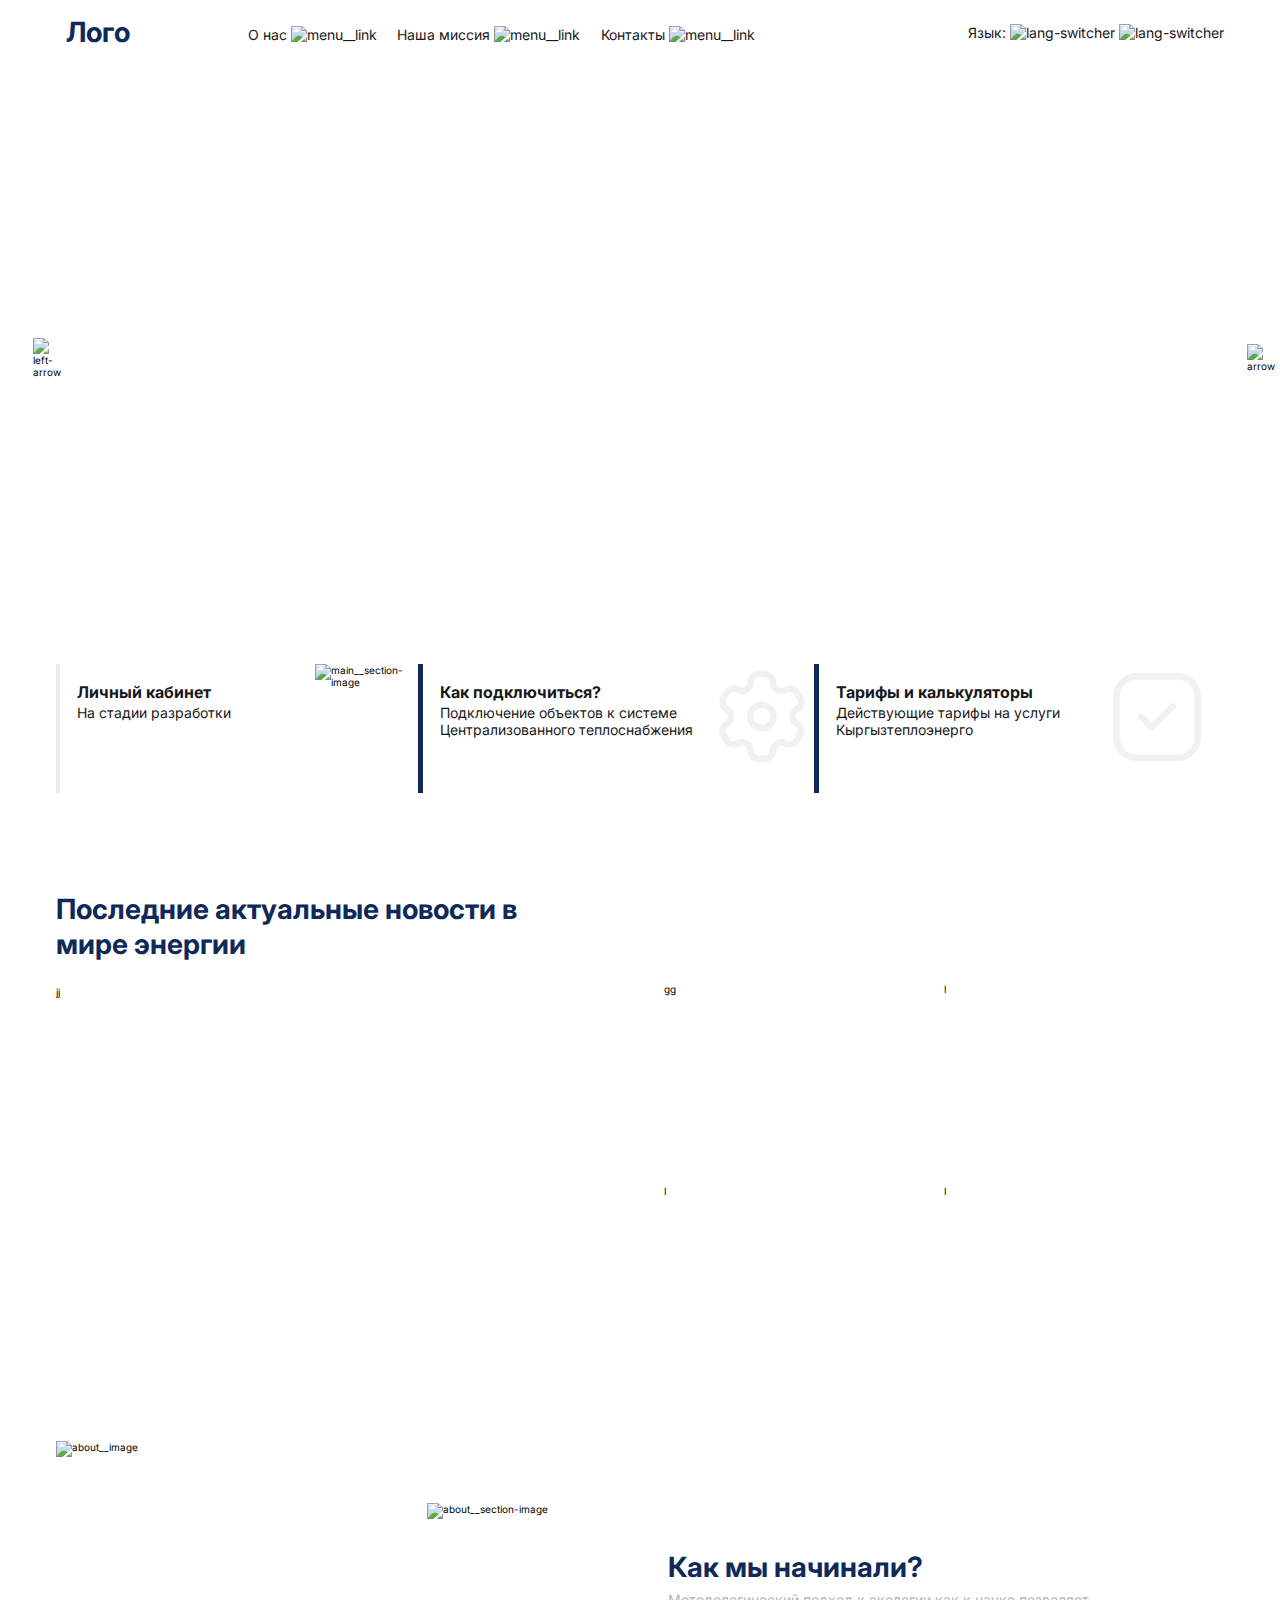
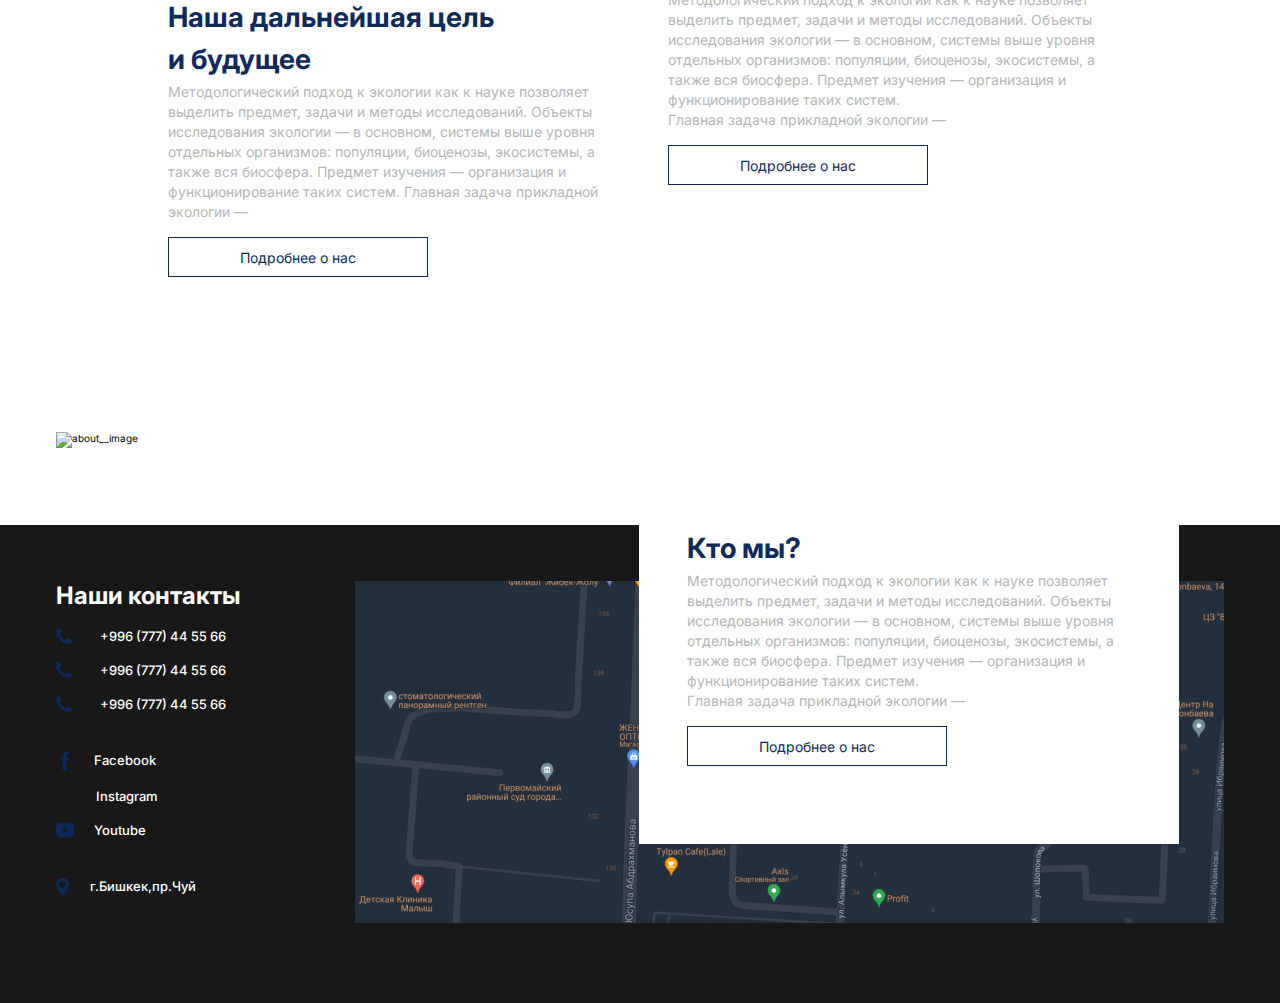
==== commit 67090f25: "changed header part" ====
--- a/index.html
+++ b/index.html
@@ -55,7 +55,10 @@
             </li>
           </ul>
           <div class="lang-switcher text-p-14px">
+            <p class="language">
             Язык:
+
+            </p>
             <img
               src="./images/KG.jpg"
               class="lang-switcher__kg"
--- a/header.css
+++ b/header.css
@@ -1,4 +1,3 @@
-@import url("./style.css");
 
 /* Navbar */
 
@@ -7,7 +6,9 @@
   justify-content: space-between;
   align-items: center;
   height: 6.4rem;
+  margin-left: 1rem;
 }
+
 .menu {
   display: flex;
   justify-content: space-between;
@@ -20,9 +21,14 @@
   flex-grow: 0.16;
   list-style: none;
   cursor: pointer;
+  margin:  0.4rem 0 0 3rem;
 }
 
 .lang-switcher {
+  display: flex;
+  justify-content: space-between;
+  align-items: center;
+  flex-grow: 0.03;
   cursor: pointer;
 }
 
@@ -71,9 +77,9 @@
     margin: 27.4rem 0 0 22rem;
   }
 
-  .header__article {
+  /* .header__article {
     margin: 15rem 0 0 6rem;
-  }
+  } */
   .navbar__logo {
     font-size: 3rem;
   }
--- a/footer.css
+++ b/footer.css
@@ -20,6 +20,7 @@
     justify-content: space-between;
     width: 17rem;
     margin-top: 1.8rem;
+    cursor: pointer;
   }
   .footer__contact-image {
     background-color: transparent;
